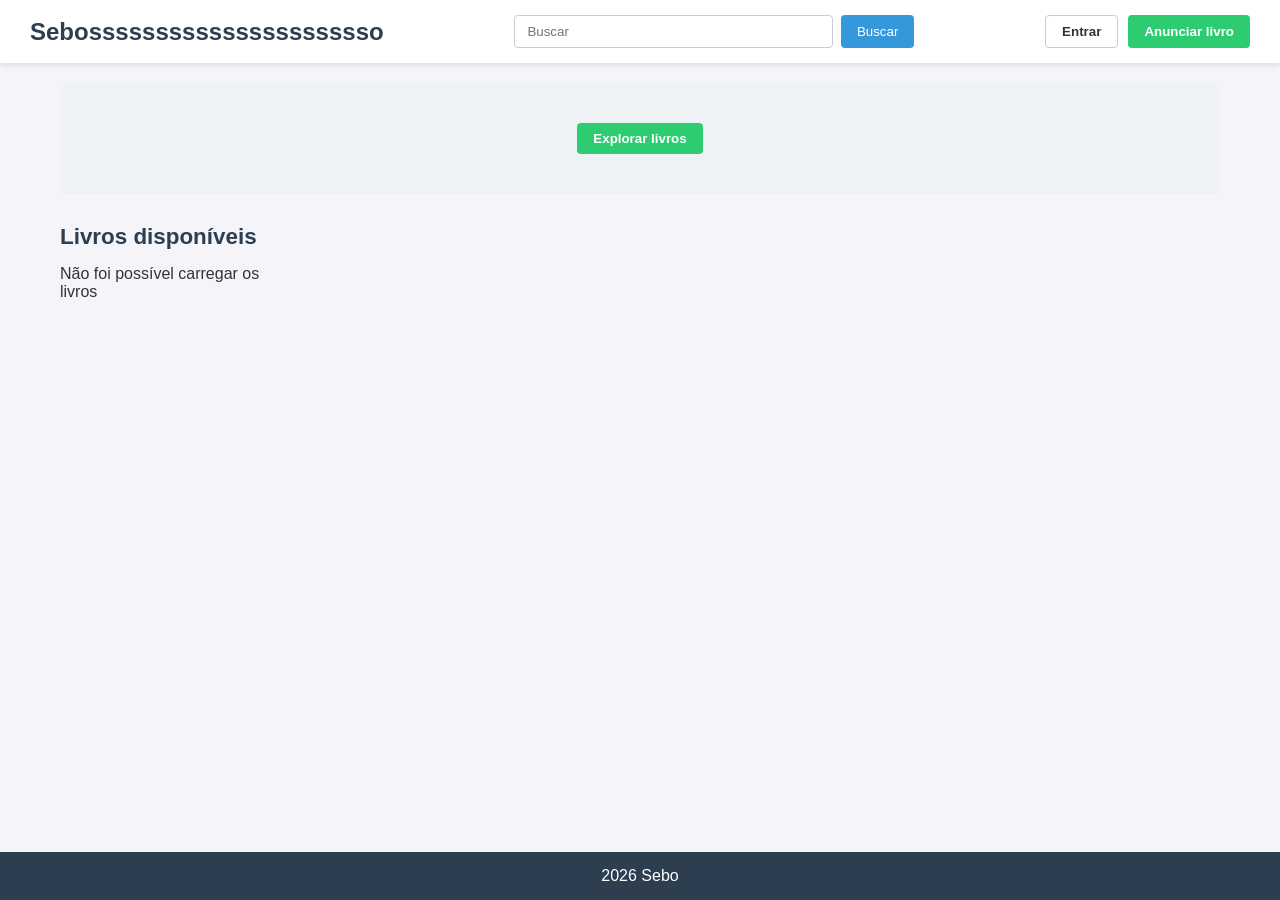
==== src/main/resources/static/index.html @ da5d15d5 "frontend+ajustes+" ====
<!DOCTYPE html>
<html lang="pt-BR">
<head>
    <meta charset="UTF-8">
    <meta name="viewport" content="width=device-width, initial-scale=1.0">

    <title>Sebossssssssssss</title>

    <link rel="stylesheet" href="style.css">
</head>


<body>

    <header class="topo">

        <div class="logo">
            
            <h1>Sebossssssssssssssssssssso</h1>
        </div>

        <div class="busca">
            <input
                type="text"
                id="campo-busca"
                placeholder="Buscar"
            >

            <button id="botao-busca">
                Buscar
            </button>
        </div>

        <div class="acoes">
            <button
                class="btn-secundario"
                id="botao-login"
            >
                Entrar
            </button>
            <button class="btn-principal" onclick="window.location.href='anunciar.html'">
                Anunciar livro
            </button>
        </div>

    </header>


    <main>

        <section class="hero">

            <div>
                

        
                <button class="btn-principal">Explorar livros</button>
            </div>

        </section>


        <section class="livros-section">

            <div class="section-header">
                <div>
                    <h2>Livros disponíveis</h2>
                    
                </div>
            </div>

            <div id="lista-livros" class="lista-livros">

                <p>Carregando livros...</p>

            </div>

        </section>

    </main>


    <footer>

        <p>2026 Sebo</p>

    </footer>

    <script src="script.js"></script>
</body>
</html>
---- src/main/resources/static/style.css ----
* {
    margin: 0;
    padding: 0;
    box-sizing: border-box;
    font-family: 'Segoe UI', Tahoma, Geneva, Verdana, sans-serif;
}

body {
    background-color: #f4f4f9;
    color: #333;
    display: flex;
    flex-direction: column;
    min-height: 100vh;
}

main {
    flex: 1;
    max-width: 1200px;
    width: 100%;
    margin: 0 auto;
    padding: 20px;
}


.topo {
    background-color: #ffffff;
    display: flex;
    align-items: center;
    justify-content: space-between;
    padding: 15px 30px;
    box-shadow: 0 2px 5px rgba(0, 0, 0, 0.1);
}

.logo h1 {
    font-size: 1.5rem;
    color: #2c3e50;
}


.busca {
    display: flex;
    gap: 8px;
    flex: 1;
    max-width: 400px;
    margin: 0 20px;
}

.busca input {
    width: 100%;
    padding: 8px 12px;
    border: 1px solid #ccc;
    border-radius: 4px;
    outline: none;
}

.busca button {
    padding: 8px 16px;
    background-color: #3498db;
    color: white;
    border: none;
    border-radius: 4px;
    cursor: pointer;
    transition: background 0.3s;
}

.busca button:hover {
    background-color: #2980b9;
}


.acoes {
    display: flex;
    gap: 10px;
}

.btn-principal, .btn-secundario {
    padding: 8px 16px;
    border-radius: 4px;
    font-weight: bold;
    cursor: pointer;
    transition: all 0.3s;
}

.btn-principal {
    background-color: #2ecc71;
    color: white;
    border: none;
}

.btn-principal:hover {
    background-color: #27ae60;
}

.btn-secundario {
    background-color: transparent;
    color: #333;
    border: 1px solid #ccc;
}

.btn-secundario:hover {
    background-color: #e2e2e2;
}


.hero {
    background-color: #eef2f5;
    padding: 40px 20px;
    text-align: center;
    border-radius: 8px;
    margin-bottom: 30px;
}


.livros-section {
    margin-top: 20px;
}

.section-header h2 {
    font-size: 1.4rem;
    margin-bottom: 15px;
    color: #2c3e50;
}


.lista-livros {
    display: grid;
    grid-template-columns: repeat(auto-fill, minmax(200px, 1fr));
    gap: 20px;
}


footer {
    background-color: #2c3e50;
    color: white;
    text-align: center;
    padding: 15px;
    margin-top: 40px;
}
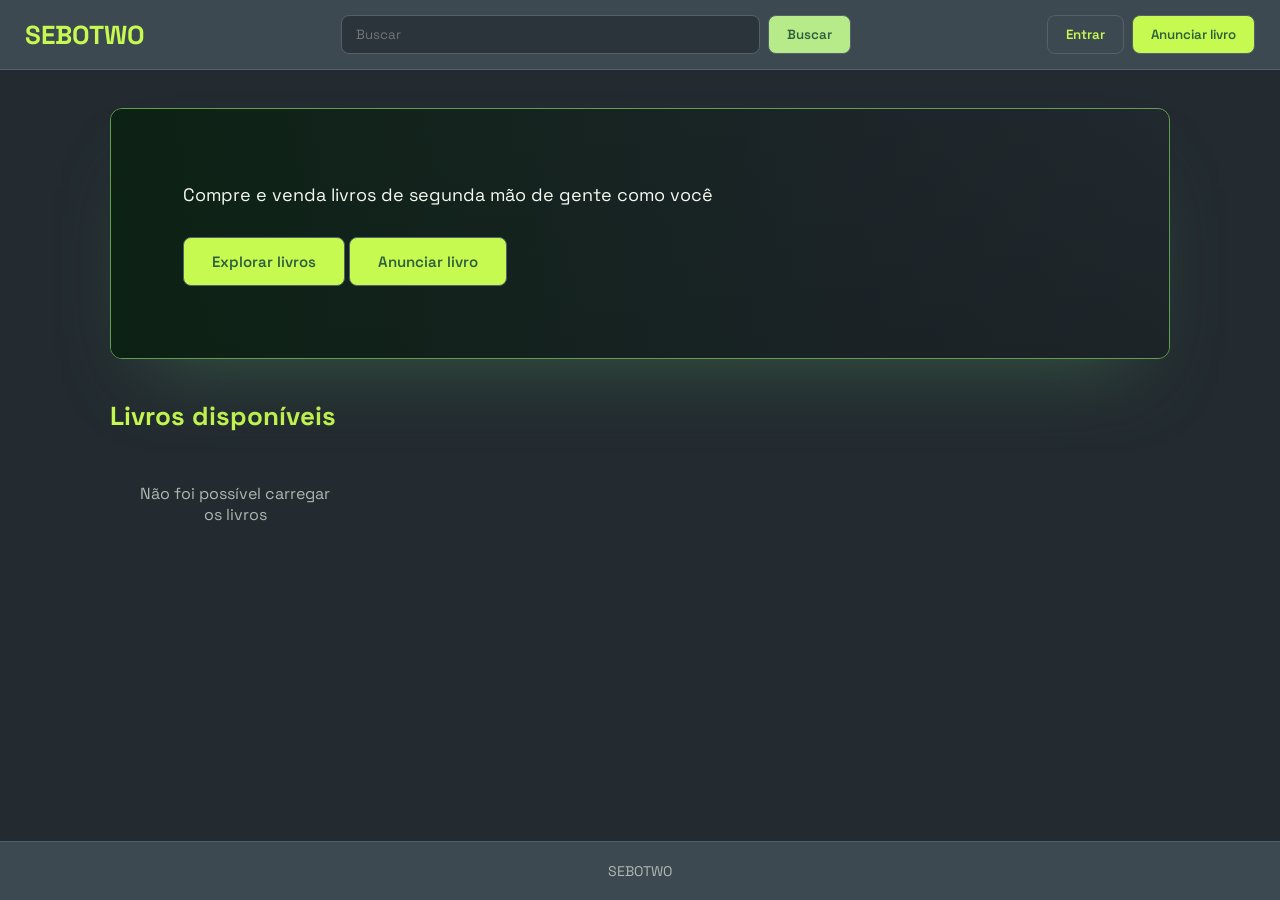
==== commit 28166ac3: "finalizando tudo ainda bem" ====
--- a/src/main/resources/static/index.html
+++ b/src/main/resources/static/index.html
@@ -4,7 +4,7 @@
     <meta charset="UTF-8">
     <meta name="viewport" content="width=device-width, initial-scale=1.0">
 
-    <title>Sebossssssssssss</title>
+    <title>SEBOTWO</title>
 
     <link rel="stylesheet" href="style.css">
 </head>
@@ -15,8 +15,8 @@
     <header class="topo">
 
         <div class="logo">
-            
-            <h1>Sebossssssssssssssssssssso</h1>
+
+            <h1>SEBOTWO</h1>
         </div>
 
         <div class="busca">
@@ -38,8 +38,11 @@
             >
                 Entrar
             </button>
-            <button class="btn-principal" onclick="window.location.href='anunciar.html'">
-                Anunciar livro
+            <button class="btn-principal" onclick="irParaAnunciar()">
+                    Anunciar livro
+            </button>
+            <button class="btn-secundario" id="botao-meusanuncios" hidden>
+                Meus anúncios
             </button>
         </div>
 
@@ -51,21 +54,44 @@
         <section class="hero">
 
             <div>
+
                 
+                <video
+                    class="hero-video"
+                    autoplay
+                    muted
+                    loop
+                    playsinline
+                    preload="auto"
+                    aria-hidden="true"
+                >
+                    
+                    <source src="img/uou.mp4" type="video/mp4">
+                    
+                </video>
 
-        
-                <button class="btn-principal">Explorar livros</button>
+                
+                <p>Compre e venda livros de segunda mão de gente como você</p>
+
+                <button class="btn-principal" onclick="document.getElementById('livros').scrollIntoView({ behavior: 'smooth' })">
+                    Explorar livros
+                </button>
+                <button class="btn-principal" onclick="irParaAnunciar()">
+                    Anunciar livro
+                </button>
             </div>
 
         </section>
 
 
-        <section class="livros-section">
+
+
+        <section class="livros-section" id="livros">
 
             <div class="section-header">
                 <div>
                     <h2>Livros disponíveis</h2>
-                    
+
                 </div>
             </div>
 
@@ -82,7 +108,7 @@
 
     <footer>
 
-        <p>2026 Sebo</p>
+        <p> SEBOTWO</p>
 
     </footer>
 
--- a/src/main/resources/static/style.css
+++ b/src/main/resources/static/style.css
@@ -1,139 +1,635 @@
+@import url('https://fonts.googleapis.com/css2?family=Space+Grotesk:wght@400;500;600;700&display=swap');
 
 * {
-    margin: 0;
-    padding: 0;
-    box-sizing: border-box;
-    font-family: 'Segoe UI', Tahoma, Geneva, Verdana, sans-serif;
-}
+  box-sizing: border-box;
+  }
 
 body {
-    background-color: #f4f4f9;
-    color: #333;
-    display: flex;
-    flex-direction: column;
-    min-height: 100vh;
+margin: 0;
+min-height: 100vh;
+display: flex;
+flex-direction: column;
+font-family: 'Space Grotesk', sans-serif;
+background: #232b30;
+color: #f4f9f1;
 }
 
 main {
-    flex: 1;
-    max-width: 1200px;
-    width: 100%;
-    margin: 0 auto;
-    padding: 20px;
-}
-
+width: 100%;
+max-width: 1100px;
+margin: auto;
+padding: 20px;
+flex: 1;
+}
+
+img {
+max-width: 100%;
+display: block;
+}
+
+a {
+color: #b0ffa4;
+text-decoration: none;
+}
+
+a:hover {
+color: #c7fa50;
+}
+
+h1, h2, h3 {
+margin: 0;
+}
+
+p {
+margin: 0;
+}
+
+button {
+padding: 10px 18px;
+border: 1px solid #53616a;
+border-radius: 8px;
+font-family: inherit;
+font-weight: 600;
+cursor: pointer;
+}
+
+.btn-principal {
+background: #c7fa50;
+color: #2f613e;
+
+}
+
+.btn-principal:hover {
+background: #b0ffa4;
+}
+
+.btn-secundario {
+background: transparent;
+color: #c7fa50;
+}
+
+.btn-secundario:hover {
+background: #303a40;
+}
 
 .topo {
-    background-color: #ffffff;
-    display: flex;
-    align-items: center;
-    justify-content: space-between;
-    padding: 15px 30px;
-    box-shadow: 0 2px 5px rgba(0, 0, 0, 0.1);
+display: flex;
+align-items: center;
+gap: 20px;
+padding: 15px 25px;
+background: #3d4951;
+border-bottom: 1px solid #53616a;
 }
 
 .logo h1 {
-    font-size: 1.5rem;
-    color: #2c3e50;
-}
-
+color: #c7fa50;
+font-size: 26px;
+}
 
 .busca {
-    display: flex;
-    gap: 8px;
-    flex: 1;
-    max-width: 400px;
-    margin: 0 20px;
+display: flex;
+gap: 8px;
+flex: 1;
+max-width: 510px;
+margin: auto;
 }
 
 .busca input {
-    width: 100%;
-    padding: 8px 12px;
-    border: 1px solid #ccc;
-    border-radius: 4px;
-    outline: none;
+flex: 1;
+padding: 10px 14px;
+background: #2b343a;
+color: white;
+border: 1px solid #53616a;
+border-radius: 8px;
+font-family: inherit;
+}
+
+.busca input:focus {
+outline: none;
+border-color: #c7fa50;
 }
 
 .busca button {
-    padding: 8px 16px;
-    background-color: #3498db;
-    color: white;
-    border: none;
-    border-radius: 4px;
-    cursor: pointer;
-    transition: background 0.3s;
-}
-
-.busca button:hover {
-    background-color: #2980b9;
-}
-
+background: #b7eb8a;
+color: #2f613e;
+}
 
 .acoes {
-    display: flex;
-    gap: 10px;
-}
-
-.btn-principal, .btn-secundario {
-    padding: 8px 16px;
-    border-radius: 4px;
-    font-weight: bold;
-    cursor: pointer;
-    transition: all 0.3s;
-}
-
-.btn-principal {
-    background-color: #2ecc71;
-    color: white;
-    border: none;
-}
-
-.btn-principal:hover {
-    background-color: #27ae60;
-}
-
-.btn-secundario {
-    background-color: transparent;
-    color: #333;
-    border: 1px solid #ccc;
-}
-
-.btn-secundario:hover {
-    background-color: #e2e2e2;
-}
+display: flex;
+gap: 8px;
+}
+
 
 
 .hero {
-    background-color: #eef2f5;
-    padding: 40px 20px;
-    text-align: center;
-    border-radius: 8px;
-    margin-bottom: 30px;
-}
-
+  position: relative;
+  isolation: isolate;
+  overflow: hidden;
+  display: flex;
+  align-items: center;
+  margin: 18px 0 40px;
+  padding: 72px;
+
+  border: 1px solid rgba(112, 188, 89, 0.8);
+  border-radius: 12px;
+  box-shadow: 0 40px 80px -40px rgb(56, 90, 68);
+}
+
+.hero-video {
+  position: absolute;
+  inset: 0;
+  z-index: -2;
+  width: 100%;
+  height: 100%;
+  object-fit: cover;
+  pointer-events: none;
+}
+
+
+.hero::before {
+  content: "";
+  position: absolute;
+  inset: 0;
+  z-index: -1;
+  background:
+    linear-gradient(90deg, rgba(10, 33, 17, 0.92)0%, rgba(24, 32, 36, 0.6) 70%, rgba(24, 32, 36, 0.2) 100%),
+    linear-gradient(0deg, rgba(24, 32, 36, 0.55), transparent 95%);
+}
+
+
+.hero > div {
+  max-width: 560px;
+}
+
+
+
+
+
+
+.hero p {
+  max-width: 46ch;
+  margin-bottom: 28px;
+  color: var(--texto-2);
+  font-size: 18px;
+  line-height: 1.55;
+}
+
+.hero .btn-principal,
+.hero button {
+  padding: 14px 28px;
+  font-size: 15px;
+   
+}
+.botoes-hero {
+display: flex; gap: 15px; 
+}
 
 .livros-section {
-    margin-top: 20px;
+margin-top: 20px;
+}
+
+.section-header {
+margin-bottom: 20px;
 }
 
 .section-header h2 {
-    font-size: 1.4rem;
-    margin-bottom: 15px;
-    color: #2c3e50;
-}
-
+color: #c7fa50;
+font-size: 26px;
+}
+
+.section-header p {
+color: #aeb7b2;
+margin-top: 5px;
+}
 
 .lista-livros {
-    display: grid;
-    grid-template-columns: repeat(auto-fill, minmax(200px, 1fr));
-    gap: 20px;
-}
+display: grid;
+grid-template-columns: repeat(auto-fill, minmax(210px, 1fr));
+gap: 20px;
+}
+
+.lista-livros > p {
+text-align: center;
+padding: 30px;
+color: #aeb7b2;
+}
+
+.livro-card {
+overflow: hidden;
+background: #3d4951;
+border: 1px solid #53616a;
+border-radius: 12px;
+cursor: pointer;
+}
+
+.livro-card:hover {
+border-color: #c7fa50;
+}
+
+.livro-imagem {
+aspect-ratio: 3 / 4;
+display: flex;
+align-items: center;
+justify-content: center;
+background: #2b343a;
+}
+
+.livro-imagem img {
+width: 100%;
+height: 100%;
+object-fit: cover;
+}
+
+.livro-imagem span {
+color: #b0ffa4;
+}
+
+.livro-info {
+padding: 14px;
+background: #3d4951;
+border-top: 1px solid #53616a;
+}
+
+.livro-info h3 {
+color: #f4f9f1;
+font-size: 16px;
+margin-bottom: 5px;
+}
+
+.livro-info p {
+color: #aeb7b2;
+font-size: 13px;
+margin-bottom: 4px;
+}
+
+.livro-info .autor {
+color: #b0ffa4;
+}
+
+.livro-info .preco {
+color: #c7fa50;
+font-size: 19px;
+font-weight: bold;
+margin-top: 8px;
+}
+
+.livro-info .conservacao {
+font-size: 12px;
+}
+
+
+.formulario-section {
+display: flex;
+justify-content: center;
+padding: 40px 0;
+}
+
+.formulario {
+width: 100%;
+max-width: 450px;
+padding: 30px;
+background: #3d4951;
+border: 1px solid #53616a;
+border-radius: 12px;
+}
+
+.formulario h2 {
+color: #c7fa50;
+margin-bottom: 8px;
+}
+
+.formulario > p:first-of-type {
+color: #aeb7b2;
+font-size: 14px;
+margin-bottom: 20px;
+}
+
+.formulario form {
+display: flex;
+flex-direction: column;
+}
+
+.formulario label {
+margin: 12px 0 5px;
+color: #b0ffa4;
+font-size: 14px;
+font-weight: 600;
+}
+
+.formulario input,
+.formulario select,
+.formulario textarea {
+width: 100%;
+padding: 11px;
+background: #2b343a;
+color: white;
+border: 1px solid #53616a;
+border-radius: 7px;
+font-family: inherit;
+}
+
+.formulario input:focus,
+.formulario select:focus,
+.formulario textarea:focus {
+outline: none;
+border-color: #c7fa50;
+}
+
+.formulario textarea {
+min-height: 110px;
+resize: vertical;
+}
+
+.formulario input[type="file"] {
+padding: 8px;
+}
+
+.formulario input[type="file"]::file-selector-button {
+padding: 7px 12px;
+margin-right: 10px;
+background: #c7fa50;
+color: #2f613e;
+border: none;
+border-radius: 6px;
+cursor: pointer;
+}
+
+#previa {
+display: none;
+width: 180px;
+aspect-ratio: 3 / 4;
+object-fit: cover;
+margin-top: 10px;
+border-radius: 8px;
+}
+
+#estado-lista {
+display: block;
+}
+
+.formulario form .btn-principal {
+width: 100%;
+margin-top: 20px;
+padding: 13px;
+}
+
+.formulario > p:last-child {
+margin-top: 16px;
+text-align: center;
+color: #aeb7b2;
+font-size: 14px;
+}
+
+
+#mensagem {
+margin-top: 15px;
+text-align: center;
+color: #b0ffa4;
+font-size: 14px;
+}
+
+#mensagem.erro,
+#mensagem.error {
+color: #ff9c8a;
+}
+
+#mensagem:empty {
+display: none;
+}
+
+
+
+
+.detalhes-livro {
+margin-top: 30px;
+}
+
+.detalhes-livro > p {
+text-align: center;
+padding: 40px;
+color: #aeb7b2;
+}
+
+
+
+.livro-detalhe {
+display: grid;
+grid-template-columns: 320px 1fr;
+gap: 30px;
+padding: 25px;
+background: #3d4951;
+border: 1px solid #53616a;
+border-radius: 12px;
+}
+
+.livro-detalhe-imagem {
+aspect-ratio: 3 / 4;
+display: flex;
+align-items: center;
+justify-content: center;
+overflow: hidden;
+background: #2b343a;
+border-radius: 8px;
+color: #b0ffa4;
+}
+
+
+
+
+.livro-detalhe-imagem img {
+width: 100%;
+height: 100%;
+object-fit: cover;
+}
+
+
+.livro-detalhe-info {
+display: flex;
+flex-direction: column;
+gap: 10px;
+}
+
+.livro-detalhe-info h2 {
+color: #c7fa50;
+font-size: 34px;
+}
+
+.livro-detalhe-info h3 {
+color: #b0ffa4;
+font-size: 15px;
+}
+
+.livro-detalhe-info p {
+color: #c5ccc7;
+}
+
+.livro-detalhe-info strong {
+color: white;
+}
+
+.livro-detalhe-info .categoria {
+align-self: flex-start;
+padding: 4px 10px;
+background: #b7eb8a;
+color: #2f613e;
+border-radius: 15px;
+font-size: 13px;
+font-weight: bold;
+}
+
+.livro-detalhe-info .autor {
+color: #b0ffa4;
+font-size: 18px;
+}
+
+.livro-detalhe-info .preco {
+align-self: flex-start;
+padding: 6px 12px;
+background: #c7fa50;
+color: #2f613e;
+border-radius: 6px;
+font-size: 24px;
+font-weight: bold;
+}
+
+.livro-detalhe-info .vendedor {
+padding: 15px;
+background: #2b343a;
+border: 1px solid #53616a;
+border-radius: 8px;
+}
+
+.btn-interesse {
+align-self: flex-start;
+margin-top: 8px;
+}
+
+
+.meusanuncios .livro-card {
+cursor: default;
+}
+
+.meusanuncios .livro-imagem {
+position: relative;
+cursor: pointer;
+}
+
+
+
+
+.livro-imagem .selo-vendido {
+position: absolute;
+top: 10px;
+left: 10px;
+padding: 4px 9px;
+background: #c7fa50;
+color: #2f613e;
+border-radius: 6px;
+font-size: 12px;
+font-weight: bold;
+}
+
+.livro-card.vendido .livro-imagem img {
+opacity: 0.45;
+filter: grayscale(0.6);
+}
+
+.livro-acoes {
+display: flex;
+gap: 8px;
+margin-top: 10px;
+}
+
+.livro-acoes button {
+flex: 1;
+padding: 8px;
+font-size: 13px;
+}
+
+.btn-perigo {
+background: transparent;
+color: #ff9c8a;
+border-color: #ff9c8a;
+}
+
+.btn-perigo:hover {
+background: #ff9c8a;
+color: #232b30;
+}
+
+
+
 
 
 footer {
-    background-color: #2c3e50;
-    color: white;
-    text-align: center;
-    padding: 15px;
-    margin-top: 40px;
-}+padding: 20px;
+text-align: center;
+background: #3d4951;
+border-top: 1px solid #53616a;
+color: #aeb7b2;
+font-size: 14px;
+}
+
+
+
+
+
+
+
+
+
+
+
+
+
+
+@media (max-width: 860px) {
+.topo {
+flex-wrap: wrap;
+}
+
+.busca {
+    order: 3;
+    flex-basis: 100%;
+    max-width: none;
+}
+
+.livro-detalhe {
+    grid-template-columns: 1fr;
+}
+
+
+
+
+@media (max-width: 560px) {
+main {
+padding: 16px;
+}
+
+
+.topo {
+    padding: 12px 16px;
+}
+
+.hero {
+    padding: 35px 22px;
+}
+
+.hero h2 {
+    font-size: 32px;
+}
+
+.formulario {
+    padding: 25px 20px;
+}
+
+.lista-livros {
+    grid-template-columns: repeat(2, 1fr);
+    gap: 12px;
+}
+
+.acoes button {
+    padding: 9px 12px;
+}
+
+}}
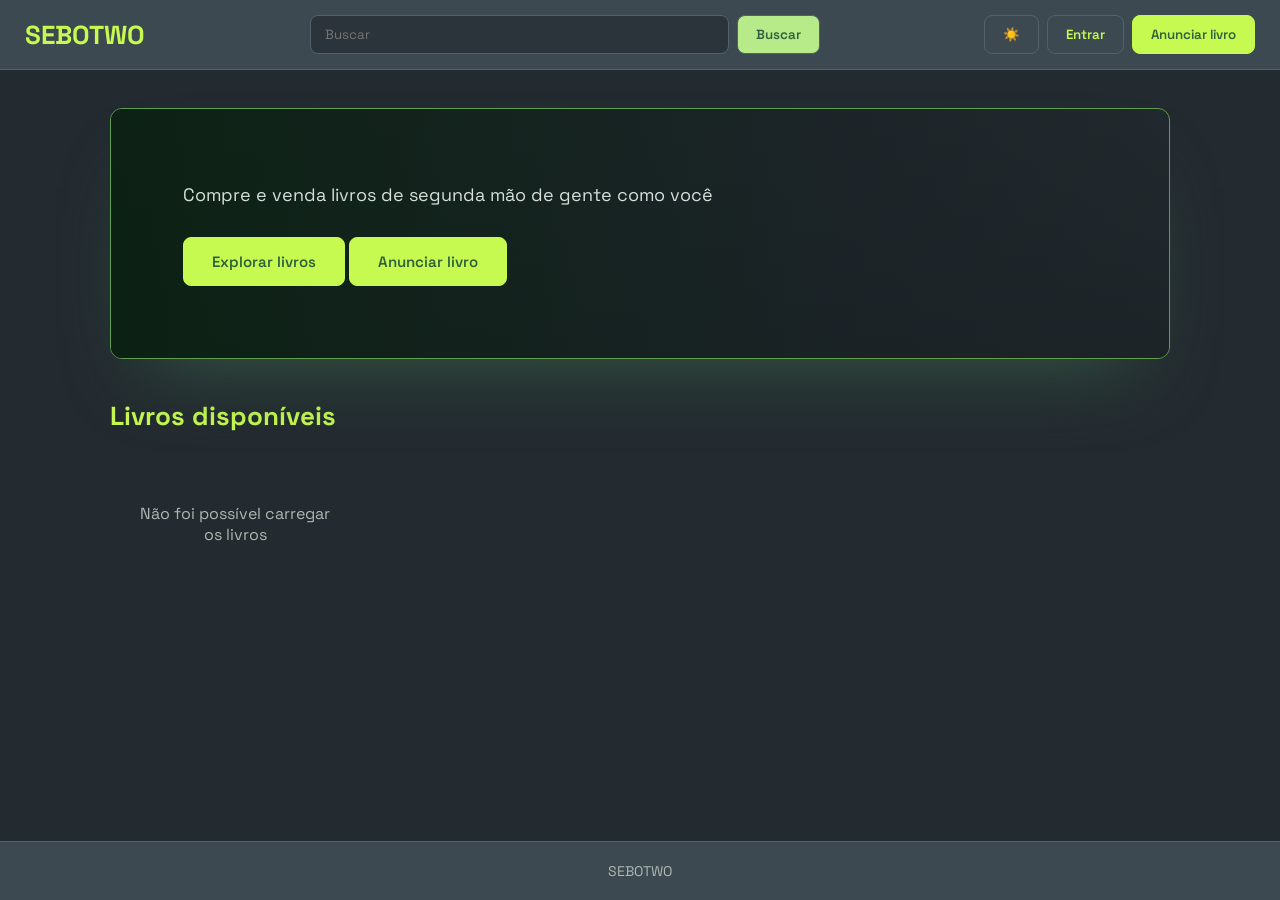
==== commit bec29cd9: "Preparar projeto Sebo para hospedagem" ====
--- a/src/main/resources/static/index.html
+++ b/src/main/resources/static/index.html
@@ -5,7 +5,7 @@
     <meta name="viewport" content="width=device-width, initial-scale=1.0">
 
     <title>SEBOTWO</title>
-
+    
     <link rel="stylesheet" href="style.css">
 </head>
 
@@ -32,6 +32,8 @@
         </div>
 
         <div class="acoes">
+
+            <button id="btn-tema" class="btn-secundario" type="button" title="Alternar tema">☀️</button>
             <button
                 class="btn-secundario"
                 id="botao-login"
@@ -91,9 +93,11 @@
             <div class="section-header">
                 <div>
                     <h2>Livros disponíveis</h2>
-
+                    <p id="contador-livros"></p>
                 </div>
             </div>
+
+            <div id="filtro-categorias" class="filtros" aria-label="Filtrar por categoria"></div>
 
             <div id="lista-livros" class="lista-livros">
 
--- a/src/main/resources/static/style.css
+++ b/src/main/resources/static/style.css
@@ -1,125 +1,162 @@
 @import url('https://fonts.googleapis.com/css2?family=Space+Grotesk:wght@400;500;600;700&display=swap');
+
+:root {
+  --bg-body: #232b30;
+  --bg-surface: #3d4951;
+  --bg-input: #2b343a;
+  --bg-hover: #303a40;
+  --borda: #53616a;
+  --texto-1: #f4f9f1;
+  --texto-2: #aeb7b2;
+  --texto-3: #c5ccc7;
+  --texto-destaque: #c7fa50;
+  --texto-suave: #b0ffa4;
+  --btn-bg: #c7fa50;
+  --btn-hover: #b0ffa4;
+  --btn-texto: #2f613e;
+  --chip-sec: #b7eb8a;
+  --perigo: #ff9c8a;
+}
+html.modo-claro,
+body.modo-claro {
+  --bg-body: #f4f7f5;
+  --bg-surface: #ffffff;
+  --bg-input: #eef2ef;
+  --bg-hover: #e2e8e4;
+  --borda: #cbd5cf;
+  --texto-1: #1b2420;
+  --texto-2: #526059;
+  --texto-3: #3b4741;
+  --texto-destaque: #2f613e;
+  --texto-suave: #3a754c;
+  --btn-bg: #2f613e;
+  --btn-hover: #244d30;
+  --btn-texto: #c7fa50;
+  --chip-sec: #d4f2bc;
+  --perigo: #d9432e;
+}
 
 * {
   box-sizing: border-box;
-  }
+}
 
 body {
-margin: 0;
-min-height: 100vh;
-display: flex;
-flex-direction: column;
-font-family: 'Space Grotesk', sans-serif;
-background: #232b30;
-color: #f4f9f1;
+  margin: 0;
+  min-height: 100vh;
+  display: flex;
+  flex-direction: column;
+  font-family: 'Space Grotesk', sans-serif;
+  background: var(--bg-body);
+  color: var(--texto-1);
+ 
 }
 
 main {
-width: 100%;
-max-width: 1100px;
-margin: auto;
-padding: 20px;
-flex: 1;
+  width: 100%;
+  max-width: 1100px;
+  margin: auto;
+  padding: 20px;
+  flex: 1;
 }
 
 img {
-max-width: 100%;
-display: block;
+  max-width: 100%;
+  display: block;
 }
 
 a {
-color: #b0ffa4;
-text-decoration: none;
+  color: var(--texto-suave);
+  text-decoration: none;
 }
 
 a:hover {
-color: #c7fa50;
+  color: var(--texto-destaque);
 }
 
 h1, h2, h3 {
-margin: 0;
+  margin: 0;
 }
 
 p {
-margin: 0;
+  margin: 0;
 }
 
 button {
-padding: 10px 18px;
-border: 1px solid #53616a;
-border-radius: 8px;
-font-family: inherit;
-font-weight: 600;
-cursor: pointer;
+  padding: 10px 18px;
+  border: 1px solid var(--borda);
+  border-radius: 8px;
+  font-family: inherit;
+  font-weight: 600;
+  cursor: pointer;
+  transition: background 0.2s, color 0.2s, border-color 0.2s;
 }
 
 .btn-principal {
-background: #c7fa50;
-color: #2f613e;
-
+  background: var(--btn-bg);
+  color: var(--btn-texto);
+  border-color: var(--btn-bg);
 }
 
 .btn-principal:hover {
-background: #b0ffa4;
+  background: var(--btn-hover);
+  border-color: var(--btn-hover);
 }
 
 .btn-secundario {
-background: transparent;
-color: #c7fa50;
+  background: transparent;
+  color: var(--texto-destaque);
 }
 
 .btn-secundario:hover {
-background: #303a40;
+  background: var(--bg-hover);
 }
 
 .topo {
-display: flex;
-align-items: center;
-gap: 20px;
-padding: 15px 25px;
-background: #3d4951;
-border-bottom: 1px solid #53616a;
+  display: flex;
+  align-items: center;
+  gap: 20px;
+  padding: 15px 25px;
+  background: var(--bg-surface);
+  border-bottom: 1px solid var(--borda);
 }
 
 .logo h1 {
-color: #c7fa50;
-font-size: 26px;
+  color: var(--texto-destaque);
+  font-size: 26px;
 }
 
 .busca {
-display: flex;
-gap: 8px;
-flex: 1;
-max-width: 510px;
-margin: auto;
+  display: flex;
+  gap: 8px;
+  flex: 1;
+  max-width: 510px;
+  margin: auto;
 }
 
 .busca input {
-flex: 1;
-padding: 10px 14px;
-background: #2b343a;
-color: white;
-border: 1px solid #53616a;
-border-radius: 8px;
-font-family: inherit;
+  flex: 1;
+  padding: 10px 14px;
+  background: var(--bg-input);
+  color: var(--texto-1);
+  border: 1px solid var(--borda);
+  border-radius: 8px;
+  font-family: inherit;
 }
 
 .busca input:focus {
-outline: none;
-border-color: #c7fa50;
+  outline: none;
+  border-color: var(--texto-destaque);
 }
 
 .busca button {
-background: #b7eb8a;
-color: #2f613e;
+  background: var(--chip-sec);
+  color: #2f613e;
 }
 
 .acoes {
-display: flex;
-gap: 8px;
-}
-
-
+  display: flex;
+  gap: 8px;
+}
 
 .hero {
   position: relative;
@@ -129,10 +166,10 @@
   align-items: center;
   margin: 18px 0 40px;
   padding: 72px;
-
   border: 1px solid rgba(112, 188, 89, 0.8);
   border-radius: 12px;
   box-shadow: 0 40px 80px -40px rgb(56, 90, 68);
+  color: #f4f9f1;
 }
 
 .hero-video {
@@ -145,31 +182,24 @@
   pointer-events: none;
 }
 
-
 .hero::before {
   content: "";
   position: absolute;
   inset: 0;
   z-index: -1;
   background:
-    linear-gradient(90deg, rgba(10, 33, 17, 0.92)0%, rgba(24, 32, 36, 0.6) 70%, rgba(24, 32, 36, 0.2) 100%),
+    linear-gradient(90deg, rgba(10, 33, 17, 0.92) 0%, rgba(24, 32, 36, 0.6) 70%, rgba(24, 32, 36, 0.2) 100%),
     linear-gradient(0deg, rgba(24, 32, 36, 0.55), transparent 95%);
 }
-
 
 .hero > div {
   max-width: 560px;
 }
-
-
-
-
-
 
 .hero p {
   max-width: 46ch;
   margin-bottom: 28px;
-  color: var(--texto-2);
+  color: #d6dfd9;
   font-size: 18px;
   line-height: 1.55;
 }
@@ -178,458 +208,471 @@
 .hero button {
   padding: 14px 28px;
   font-size: 15px;
-   
-}
+}
+
+.hero .btn-principal {
+  background: #c7fa50;
+  color: #2f613e;
+  border-color: #c7fa50;
+}
+
+.hero .btn-secundario {
+  color: #c7fa50;
+}
+
 .botoes-hero {
-display: flex; gap: 15px; 
+  display: flex;
+  gap: 15px;
 }
 
 .livros-section {
-margin-top: 20px;
+  margin-top: 20px;
 }
 
 .section-header {
-margin-bottom: 20px;
+  margin-bottom: 20px;
 }
 
 .section-header h2 {
-color: #c7fa50;
-font-size: 26px;
+  color: var(--texto-destaque);
+  font-size: 26px;
 }
 
 .section-header p {
-color: #aeb7b2;
-margin-top: 5px;
+  color: var(--texto-2);
+  margin-top: 5px;
 }
 
 .lista-livros {
-display: grid;
-grid-template-columns: repeat(auto-fill, minmax(210px, 1fr));
-gap: 20px;
+  display: grid;
+  grid-template-columns: repeat(auto-fill, minmax(210px, 1fr));
+  gap: 20px;
 }
 
 .lista-livros > p {
-text-align: center;
-padding: 30px;
-color: #aeb7b2;
+  text-align: center;
+  padding: 30px;
+  color: var(--texto-2);
 }
 
 .livro-card {
-overflow: hidden;
-background: #3d4951;
-border: 1px solid #53616a;
-border-radius: 12px;
-cursor: pointer;
+  overflow: hidden;
+  background: var(--bg-surface);
+  border: 1px solid var(--borda);
+  border-radius: 12px;
+  cursor: pointer;
 }
 
 .livro-card:hover {
-border-color: #c7fa50;
+  border-color: var(--texto-destaque);
 }
 
 .livro-imagem {
-aspect-ratio: 3 / 4;
-display: flex;
-align-items: center;
-justify-content: center;
-background: #2b343a;
+  aspect-ratio: 3 / 4;
+  display: flex;
+  align-items: center;
+  justify-content: center;
+  background: var(--bg-input);
 }
 
 .livro-imagem img {
-width: 100%;
-height: 100%;
-object-fit: cover;
+  width: 100%;
+  height: 100%;
+  object-fit: cover;
 }
 
 .livro-imagem span {
-color: #b0ffa4;
+  color: var(--texto-suave);
 }
 
 .livro-info {
-padding: 14px;
-background: #3d4951;
-border-top: 1px solid #53616a;
+  padding: 14px;
+  background: var(--bg-surface);
+  border-top: 1px solid var(--borda);
 }
 
 .livro-info h3 {
-color: #f4f9f1;
-font-size: 16px;
-margin-bottom: 5px;
+  color: var(--texto-1);
+  font-size: 16px;
+  margin-bottom: 5px;
 }
 
 .livro-info p {
-color: #aeb7b2;
-font-size: 13px;
-margin-bottom: 4px;
+  color: var(--texto-2);
+  font-size: 13px;
+  margin-bottom: 4px;
 }
 
 .livro-info .autor {
-color: #b0ffa4;
+  color: var(--texto-suave);
 }
 
 .livro-info .preco {
-color: #c7fa50;
-font-size: 19px;
-font-weight: bold;
-margin-top: 8px;
+  color: var(--texto-destaque);
+  font-size: 19px;
+  font-weight: bold;
+  margin-top: 8px;
 }
 
 .livro-info .conservacao {
-font-size: 12px;
-}
-
+  font-size: 12px;
+}
 
 .formulario-section {
-display: flex;
-justify-content: center;
-padding: 40px 0;
+  display: flex;
+  justify-content: center;
+  padding: 40px 0;
 }
 
 .formulario {
-width: 100%;
-max-width: 450px;
-padding: 30px;
-background: #3d4951;
-border: 1px solid #53616a;
-border-radius: 12px;
+  width: 100%;
+  max-width: 450px;
+  padding: 30px;
+  background: var(--bg-surface);
+  border: 1px solid var(--borda);
+  border-radius: 12px;
 }
 
 .formulario h2 {
-color: #c7fa50;
-margin-bottom: 8px;
+  color: var(--texto-destaque);
+  margin-bottom: 8px;
 }
 
 .formulario > p:first-of-type {
-color: #aeb7b2;
-font-size: 14px;
-margin-bottom: 20px;
+  color: var(--texto-2);
+  font-size: 14px;
+  margin-bottom: 20px;
 }
 
 .formulario form {
-display: flex;
-flex-direction: column;
+  display: flex;
+  flex-direction: column;
 }
 
 .formulario label {
-margin: 12px 0 5px;
-color: #b0ffa4;
-font-size: 14px;
-font-weight: 600;
+  margin: 12px 0 5px;
+  color: var(--texto-suave);
+  font-size: 14px;
+  font-weight: 600;
 }
 
 .formulario input,
 .formulario select,
 .formulario textarea {
-width: 100%;
-padding: 11px;
-background: #2b343a;
-color: white;
-border: 1px solid #53616a;
-border-radius: 7px;
-font-family: inherit;
+  width: 100%;
+  padding: 11px;
+  background: var(--bg-input);
+  color: var(--texto-1);
+  border: 1px solid var(--borda);
+  border-radius: 7px;
+  font-family: inherit;
 }
 
 .formulario input:focus,
 .formulario select:focus,
 .formulario textarea:focus {
-outline: none;
-border-color: #c7fa50;
+  outline: none;
+  border-color: var(--texto-destaque);
 }
 
 .formulario textarea {
-min-height: 110px;
-resize: vertical;
+  min-height: 110px;
+  resize: vertical;
 }
 
 .formulario input[type="file"] {
-padding: 8px;
+  padding: 8px;
 }
 
 .formulario input[type="file"]::file-selector-button {
-padding: 7px 12px;
-margin-right: 10px;
-background: #c7fa50;
-color: #2f613e;
-border: none;
-border-radius: 6px;
-cursor: pointer;
+  padding: 7px 12px;
+  margin-right: 10px;
+  background: var(--btn-bg);
+  color: var(--btn-texto);
+  border: none;
+  border-radius: 6px;
+  cursor: pointer;
 }
 
 #previa {
-display: none;
-width: 180px;
-aspect-ratio: 3 / 4;
-object-fit: cover;
-margin-top: 10px;
-border-radius: 8px;
+  display: none;
+  width: 180px;
+  aspect-ratio: 3 / 4;
+  object-fit: cover;
+  margin-top: 10px;
+  border-radius: 8px;
 }
 
 #estado-lista {
-display: block;
+  display: block;
 }
 
 .formulario form .btn-principal {
-width: 100%;
-margin-top: 20px;
-padding: 13px;
+  width: 100%;
+  margin-top: 20px;
+  padding: 13px;
 }
 
 .formulario > p:last-child {
-margin-top: 16px;
-text-align: center;
-color: #aeb7b2;
-font-size: 14px;
-}
-
+  margin-top: 16px;
+  text-align: center;
+  color: var(--texto-2);
+  font-size: 14px;
+}
 
 #mensagem {
-margin-top: 15px;
-text-align: center;
-color: #b0ffa4;
-font-size: 14px;
+  margin-top: 15px;
+  text-align: center;
+  color: var(--texto-suave);
+  font-size: 14px;
 }
 
 #mensagem.erro,
 #mensagem.error {
-color: #ff9c8a;
+  color: var(--perigo);
 }
 
 #mensagem:empty {
-display: none;
-}
-
-
-
+  display: none;
+}
 
 .detalhes-livro {
-margin-top: 30px;
+  margin-top: 30px;
 }
 
 .detalhes-livro > p {
-text-align: center;
-padding: 40px;
-color: #aeb7b2;
-}
-
-
+  text-align: center;
+  padding: 40px;
+  color: var(--texto-2);
+}
 
 .livro-detalhe {
-display: grid;
-grid-template-columns: 320px 1fr;
-gap: 30px;
-padding: 25px;
-background: #3d4951;
-border: 1px solid #53616a;
-border-radius: 12px;
+  display: grid;
+  grid-template-columns: 320px 1fr;
+  gap: 30px;
+  padding: 25px;
+  background: var(--bg-surface);
+  border: 1px solid var(--borda);
+  border-radius: 12px;
 }
 
 .livro-detalhe-imagem {
-aspect-ratio: 3 / 4;
-display: flex;
-align-items: center;
-justify-content: center;
-overflow: hidden;
-background: #2b343a;
-border-radius: 8px;
-color: #b0ffa4;
-}
-
-
-
+  aspect-ratio: 3 / 4;
+  display: flex;
+  align-items: center;
+  justify-content: center;
+  overflow: hidden;
+  background: var(--bg-input);
+  border-radius: 8px;
+  color: var(--texto-suave);
+}
 
 .livro-detalhe-imagem img {
-width: 100%;
-height: 100%;
-object-fit: cover;
-}
-
+  width: 100%;
+  height: 100%;
+  object-fit: cover;
+}
 
 .livro-detalhe-info {
-display: flex;
-flex-direction: column;
-gap: 10px;
+  display: flex;
+  flex-direction: column;
+  gap: 10px;
 }
 
 .livro-detalhe-info h2 {
-color: #c7fa50;
-font-size: 34px;
+  color: var(--texto-destaque);
+  font-size: 34px;
 }
 
 .livro-detalhe-info h3 {
-color: #b0ffa4;
-font-size: 15px;
+  color: var(--texto-suave);
+  font-size: 15px;
 }
 
 .livro-detalhe-info p {
-color: #c5ccc7;
+  color: var(--texto-3);
 }
 
 .livro-detalhe-info strong {
-color: white;
+  color: var(--texto-1);
 }
 
 .livro-detalhe-info .categoria {
-align-self: flex-start;
-padding: 4px 10px;
-background: #b7eb8a;
-color: #2f613e;
-border-radius: 15px;
-font-size: 13px;
-font-weight: bold;
+  align-self: flex-start;
+  padding: 4px 10px;
+  background: var(--chip-sec);
+  color: #2f613e;
+  border-radius: 15px;
+  font-size: 13px;
+  font-weight: bold;
 }
 
 .livro-detalhe-info .autor {
-color: #b0ffa4;
-font-size: 18px;
+  color: var(--texto-suave);
+  font-size: 18px;
 }
 
 .livro-detalhe-info .preco {
-align-self: flex-start;
-padding: 6px 12px;
-background: #c7fa50;
-color: #2f613e;
-border-radius: 6px;
-font-size: 24px;
-font-weight: bold;
+  align-self: flex-start;
+  padding: 6px 12px;
+  background: var(--btn-bg);
+  color: var(--btn-texto);
+  border-radius: 6px;
+  font-size: 24px;
+  font-weight: bold;
 }
 
 .livro-detalhe-info .vendedor {
-padding: 15px;
-background: #2b343a;
-border: 1px solid #53616a;
-border-radius: 8px;
+  padding: 15px;
+  background: var(--bg-input);
+  border: 1px solid var(--borda);
+  border-radius: 8px;
 }
 
 .btn-interesse {
-align-self: flex-start;
-margin-top: 8px;
-}
-
+  align-self: flex-start;
+  margin-top: 8px;
+}
 
 .meusanuncios .livro-card {
-cursor: default;
+  cursor: default;
 }
 
 .meusanuncios .livro-imagem {
-position: relative;
-cursor: pointer;
-}
-
-
-
+  position: relative;
+  cursor: pointer;
+}
 
 .livro-imagem .selo-vendido {
-position: absolute;
-top: 10px;
-left: 10px;
-padding: 4px 9px;
-background: #c7fa50;
-color: #2f613e;
-border-radius: 6px;
-font-size: 12px;
-font-weight: bold;
+  position: absolute;
+  top: 10px;
+  left: 10px;
+  padding: 4px 9px;
+  background: #c7fa50;
+  color: #2f613e;
+  border-radius: 6px;
+  font-size: 12px;
+  font-weight: bold;
 }
 
 .livro-card.vendido .livro-imagem img {
-opacity: 0.45;
-filter: grayscale(0.6);
+  opacity: 0.45;
+  filter: grayscale(0.6);
 }
 
 .livro-acoes {
-display: flex;
-gap: 8px;
-margin-top: 10px;
+  display: flex;
+  gap: 8px;
+  margin-top: 10px;
 }
 
 .livro-acoes button {
-flex: 1;
-padding: 8px;
-font-size: 13px;
+  flex: 1;
+  padding: 8px;
+  font-size: 13px;
 }
 
 .btn-perigo {
-background: transparent;
-color: #ff9c8a;
-border-color: #ff9c8a;
+  background: transparent;
+  color: var(--perigo);
+  border-color: var(--perigo);
 }
 
 .btn-perigo:hover {
-background: #ff9c8a;
-color: #232b30;
-}
-
-
-
-
+  background: var(--perigo);
+  color: var(--bg-body);
+}
 
 footer {
-padding: 20px;
-text-align: center;
-background: #3d4951;
-border-top: 1px solid #53616a;
-color: #aeb7b2;
-font-size: 14px;
-}
-
-
-
-
-
-
-
-
-
-
-
-
-
+  padding: 20px;
+  text-align: center;
+  background: var(--bg-surface);
+  border-top: 1px solid var(--borda);
+  color: var(--texto-2);
+  font-size: 14px;
+}
+
+.filtros {
+  display: flex;
+  flex-wrap: wrap;
+  gap: 8px;
+  margin-bottom: 20px;
+}
+
+.chip {
+  padding: 7px 14px;
+  background: var(--bg-input);
+  color: var(--texto-1);
+  border: 1px solid var(--borda);
+  border-radius: 999px;
+  font-size: 14px;
+  font-weight: 500;
+}
+
+.chip:hover {
+  border-color: var(--texto-destaque);
+}
+
+.chip.ativo {
+  background: var(--btn-bg);
+  color: var(--btn-texto);
+  border-color: var(--btn-bg);
+  font-weight: 700;
+}
 
 @media (max-width: 860px) {
-.topo {
-flex-wrap: wrap;
-}
-
-.busca {
+  .topo {
+    flex-wrap: wrap;
+  }
+
+  .busca {
     order: 3;
     flex-basis: 100%;
     max-width: none;
-}
-
-.livro-detalhe {
+  }
+
+  .livro-detalhe {
     grid-template-columns: 1fr;
-}
-
-
-
+  }
+}
 
 @media (max-width: 560px) {
-main {
-padding: 16px;
-}
-
-
-.topo {
+  main {
+    padding: 16px;
+  }
+
+  .topo {
     padding: 12px 16px;
-}
-
-.hero {
+  }
+
+  .hero {
     padding: 35px 22px;
-}
-
-.hero h2 {
+  }
+
+  .hero h2 {
     font-size: 32px;
-}
-
-.formulario {
+  }
+
+  .formulario {
     padding: 25px 20px;
-}
-
-.lista-livros {
+  }
+
+  .lista-livros {
     grid-template-columns: repeat(2, 1fr);
     gap: 12px;
-}
-
-.acoes button {
+  }
+
+  .acoes button {
     padding: 9px 12px;
-}
-
-}}+  }
+
+  .filtros {
+    flex-wrap: nowrap;
+    overflow-x: auto;
+    padding-bottom: 6px;
+  }
+
+  .chip {
+    white-space: nowrap;
+  }
+}
